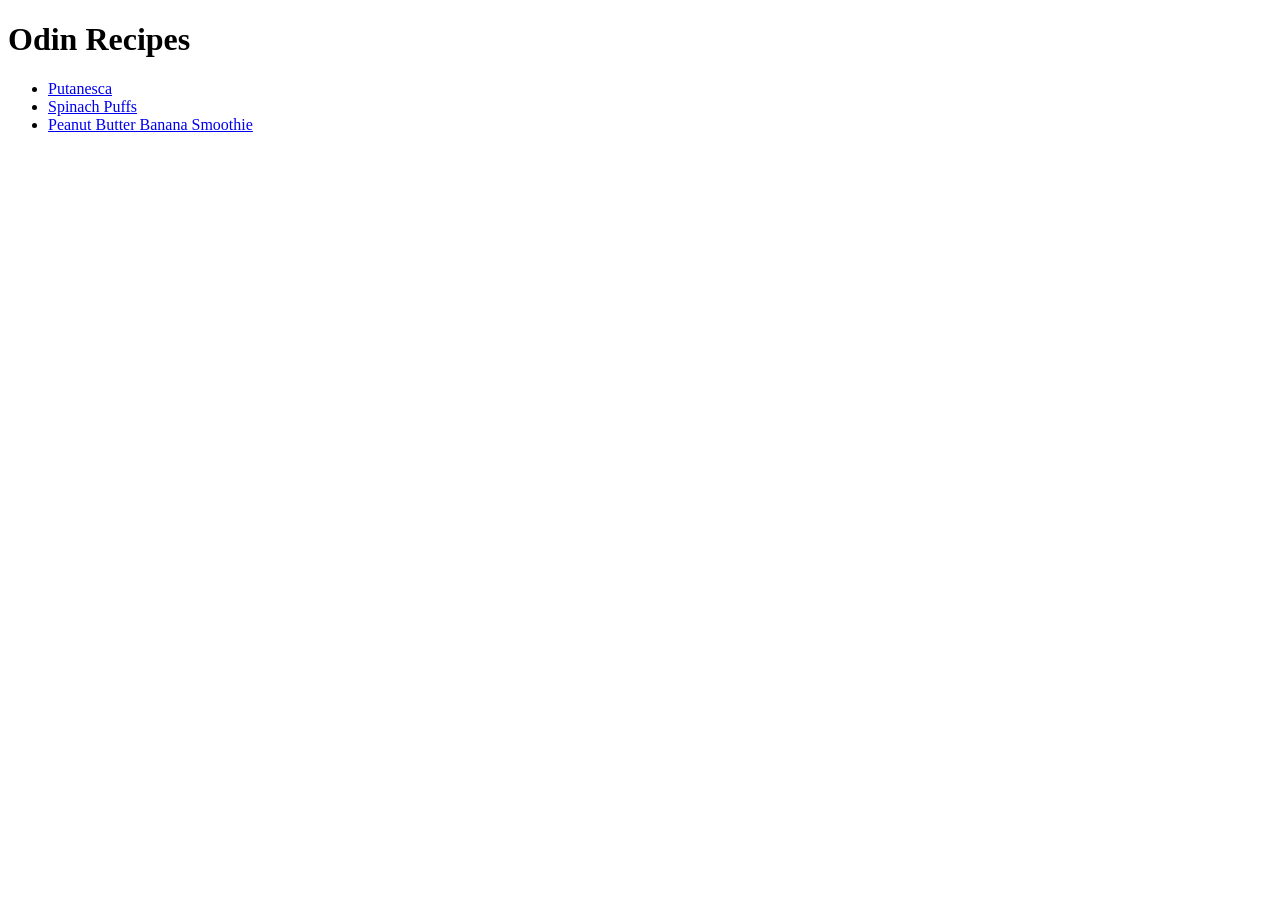
==== index.html @ fd6da4fd "Upload entire new website" ====
<!DOCTYPE html>
<html lang="en">
<head>
    <meta charset="UTF-8">
    <meta name="viewport" content="width=device-width, initial-scale=1.0">
    <title>My Odin Recipes</title>
</head>
<body>
    <h1>Odin Recipes</h1>

    <ul>
        <li><a href="recipes/putanesca.html">Putanesca</a></li>
        <li><a href="recipes/spinach_puffs.html">Spinach Puffs</a></li>
        <li><a href="recipes/peanut_butter_banana_smoothie.html">Peanut Butter Banana Smoothie</a></li>
    </ul>
</body>
</html>
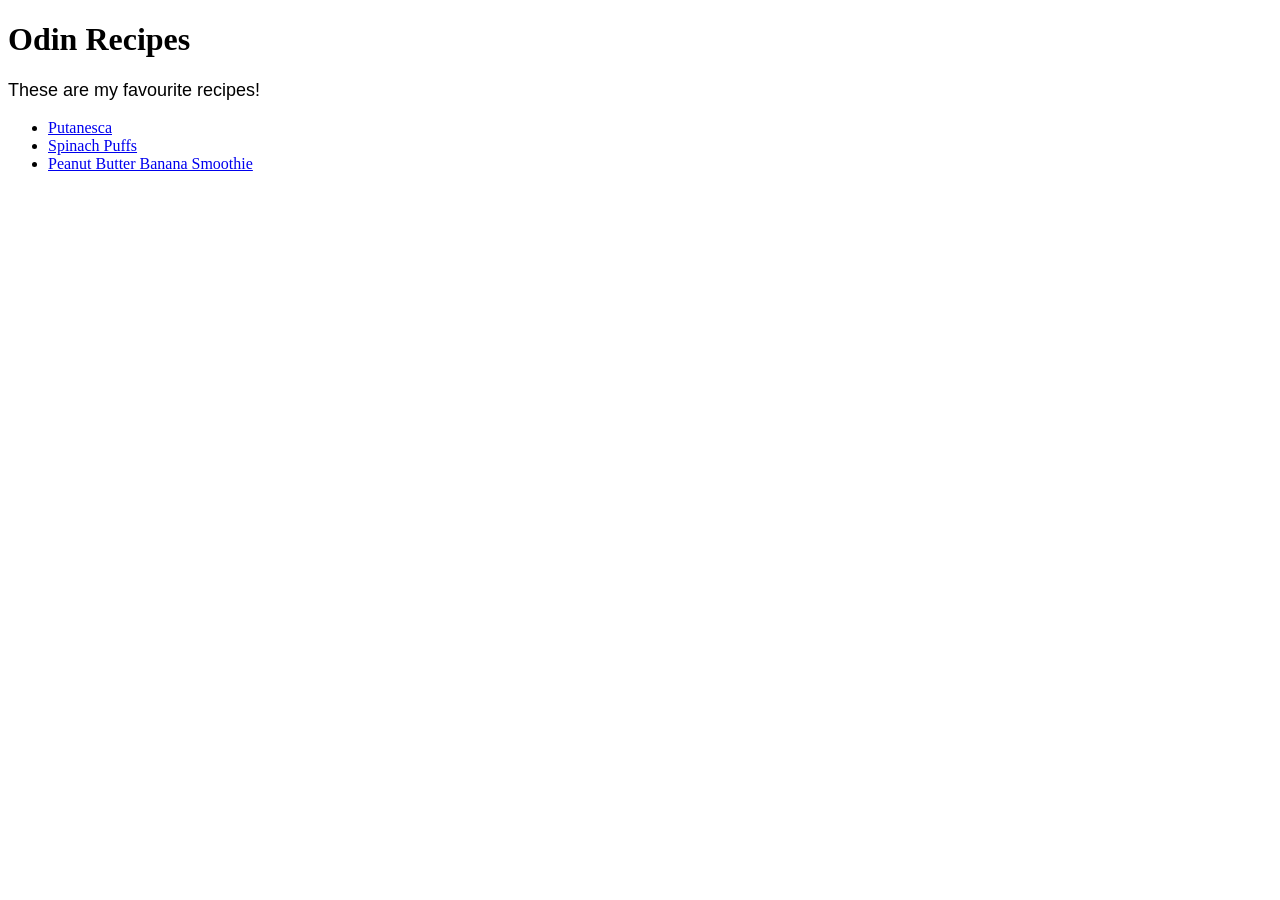
==== commit bf903184: "lessgo" ====
--- a/index.html
+++ b/index.html
@@ -3,10 +3,13 @@
 <head>
     <meta charset="UTF-8">
     <meta name="viewport" content="width=device-width, initial-scale=1.0">
+    <link rel="stylesheet" href="style.css" >
     <title>My Odin Recipes</title>
 </head>
 <body>
     <h1>Odin Recipes</h1>
+
+    <p class="fav">These are my favourite recipes!</p>
 
     <ul>
         <li><a href="recipes/putanesca.html">Putanesca</a></li>
--- a/style.css
+++ b/style.css
@@ -0,0 +1,6 @@
+.fav {
+    font-size: large;
+    font-weight: 500;
+    font-family: Arial, Helvetica, sans-serif;
+}
+
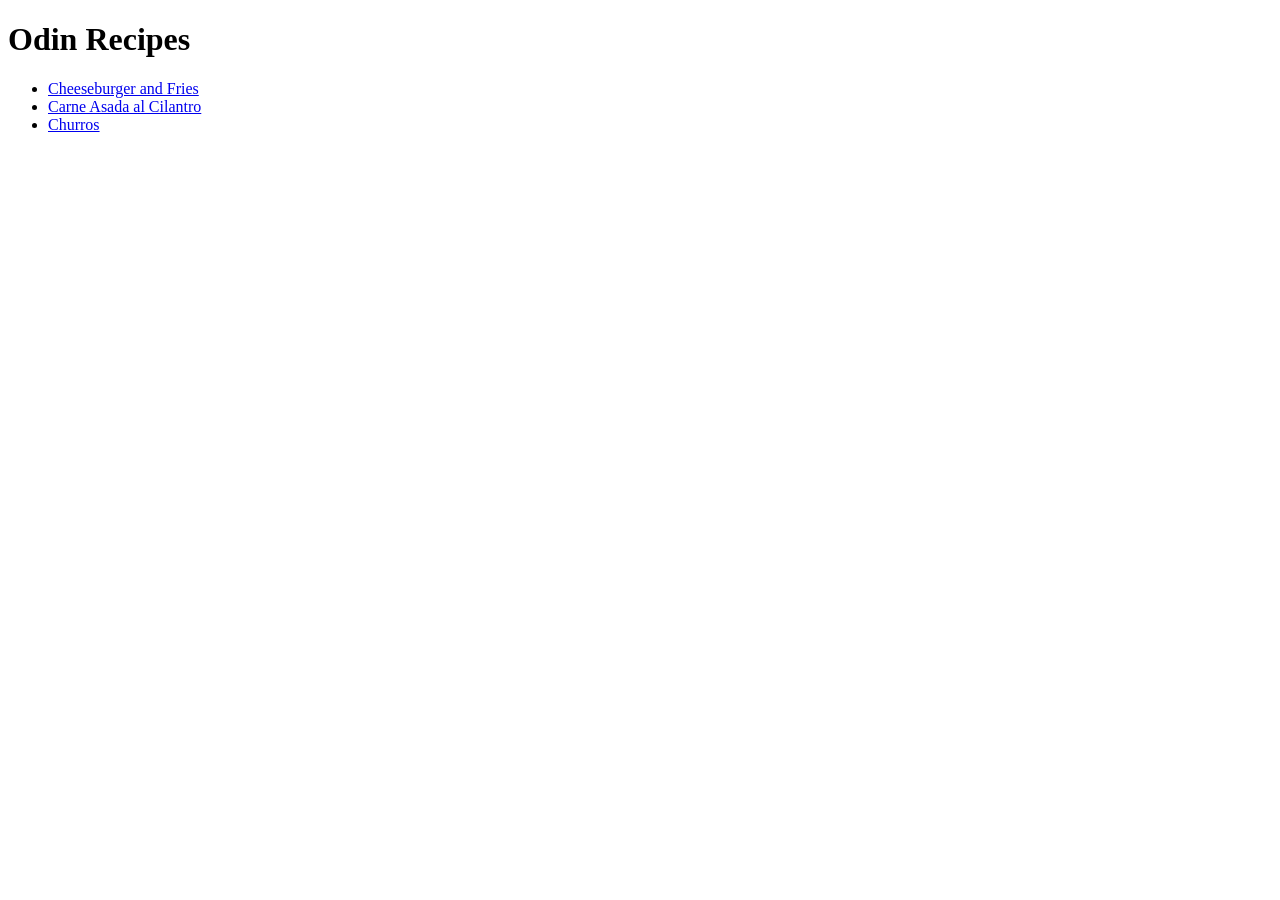
==== commit 9ee84283: "Update index file and include recipe images" ====
--- a/index.html
+++ b/index.html
@@ -3,18 +3,14 @@
 <head>
     <meta charset="UTF-8">
     <meta name="viewport" content="width=device-width, initial-scale=1.0">
-    <link rel="stylesheet" href="style.css" >
-    <title>My Odin Recipes</title>
+    <title>Document</title>
 </head>
 <body>
     <h1>Odin Recipes</h1>
-
-    <p class="fav">These are my favourite recipes!</p>
-
-    <ul>
-        <li><a href="recipes/putanesca.html">Putanesca</a></li>
-        <li><a href="recipes/spinach_puffs.html">Spinach Puffs</a></li>
-        <li><a href="recipes/peanut_butter_banana_smoothie.html">Peanut Butter Banana Smoothie</a></li>
-    </ul>
+        <ul>
+            <li><a href="recipes/cheeseburger.html">Cheeseburger and Fries</a></li>
+            <li><a href="recipes/carne_asada_al_cilantro.html">Carne Asada al Cilantro</a></li>   
+            <li><a href="recipes/churros.html">Churros</a></li>
+        </ul>
 </body>
 </html>
